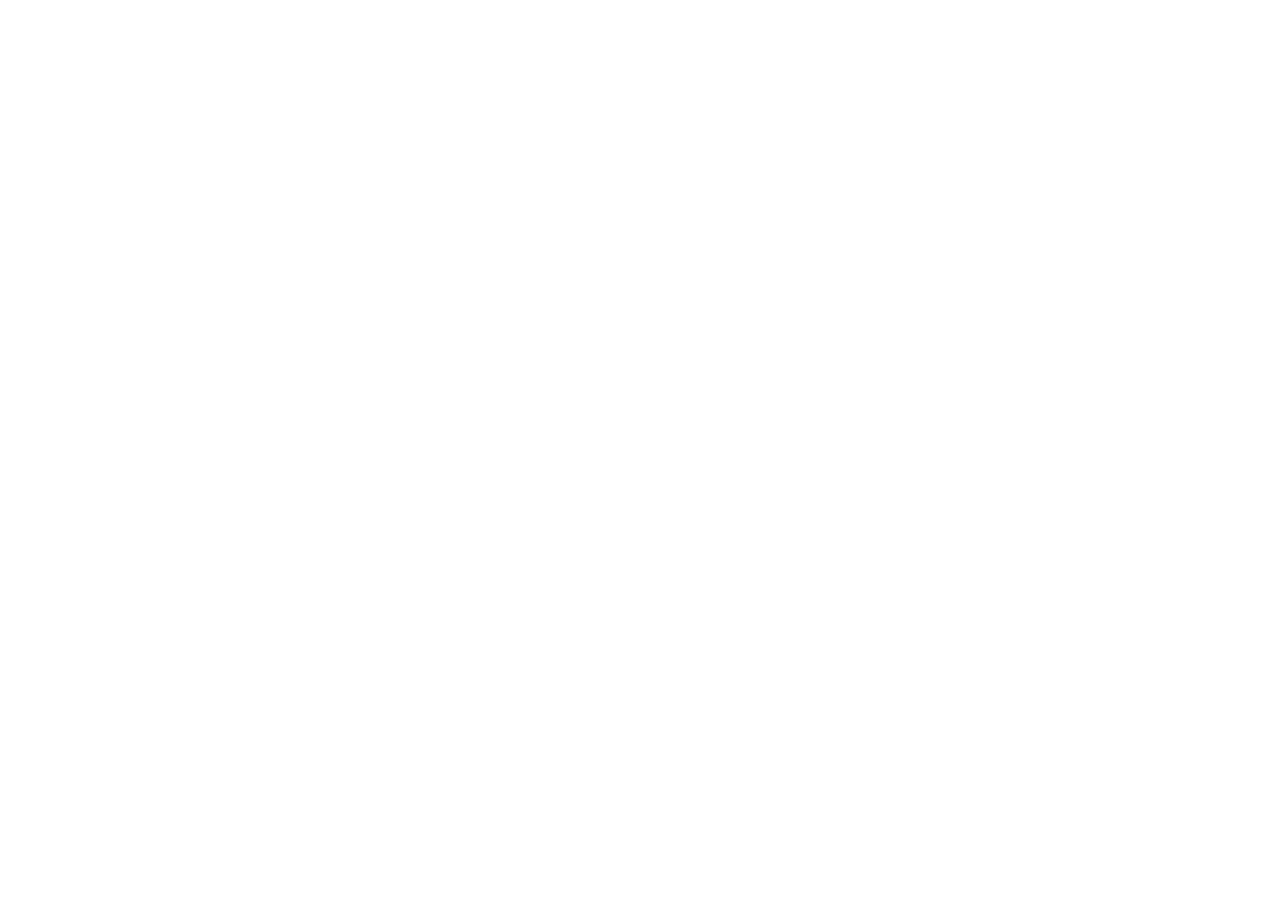
==== index.html @ f1789b02 "Update index.html" ====
<!DOCTYPE html>
<html lang="en">
<head>
    <meta charset="UTF-8">
    <meta http-equiv="X-UA-Compatible" content="IE=edge">
    <meta name="viewport" content="width=device-width, initial-scale=1.0">
    <title>Welcome to Our Quiz!</title>
    <link rel="stylesheet" href="style.css">
</head>
<body>

<script src="script.js"></script>
</body>
</html>
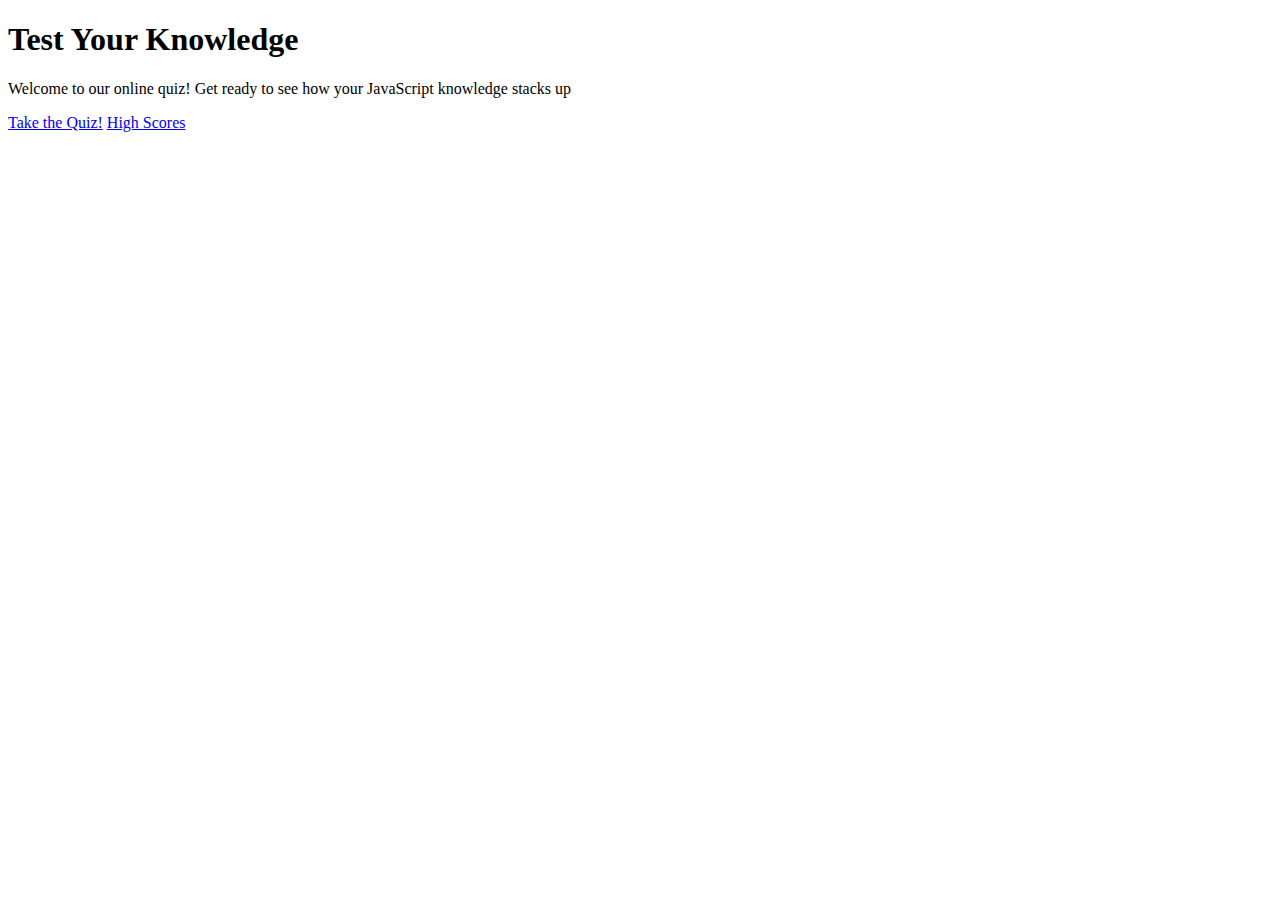
==== commit 333a568a: "more edits" ====
--- a/index.html
+++ b/index.html
@@ -5,10 +5,19 @@
     <meta http-equiv="X-UA-Compatible" content="IE=edge">
     <meta name="viewport" content="width=device-width, initial-scale=1.0">
     <title>Welcome to Our Quiz!</title>
+    <!-- Bootstrap CSS -->
+    <link href="https://cdn.jsdelivr.net/npm/bootstrap@5.0.1/dist/css/bootstrap.min.css" rel="stylesheet" integrity="sha384-+0n0xVW2eSR5OomGNYDnhzAbDsOXxcvSN1TPprVMTNDbiYZCxYbOOl7+AMvyTG2x" crossorigin="anonymous">
     <link rel="stylesheet" href="style.css">
 </head>
 <body>
-
+    <div class="container">
+       <div id="main">
+           <h1>Test Your Knowledge</h1>
+            <p>Welcome to our online quiz! Get ready to see how your JavaScript knowledge stacks up </p>
+            <a class="btn btn-lg btn-outline-light" href="/quizpage.html">Take the Quiz!</a>
+            <a class="btn btn-lg btn-outline-light" href="/leaderboard.html">High Scores</a>
+    </div>
+    </div>
 <script src="script.js"></script>
 </body>
 </html>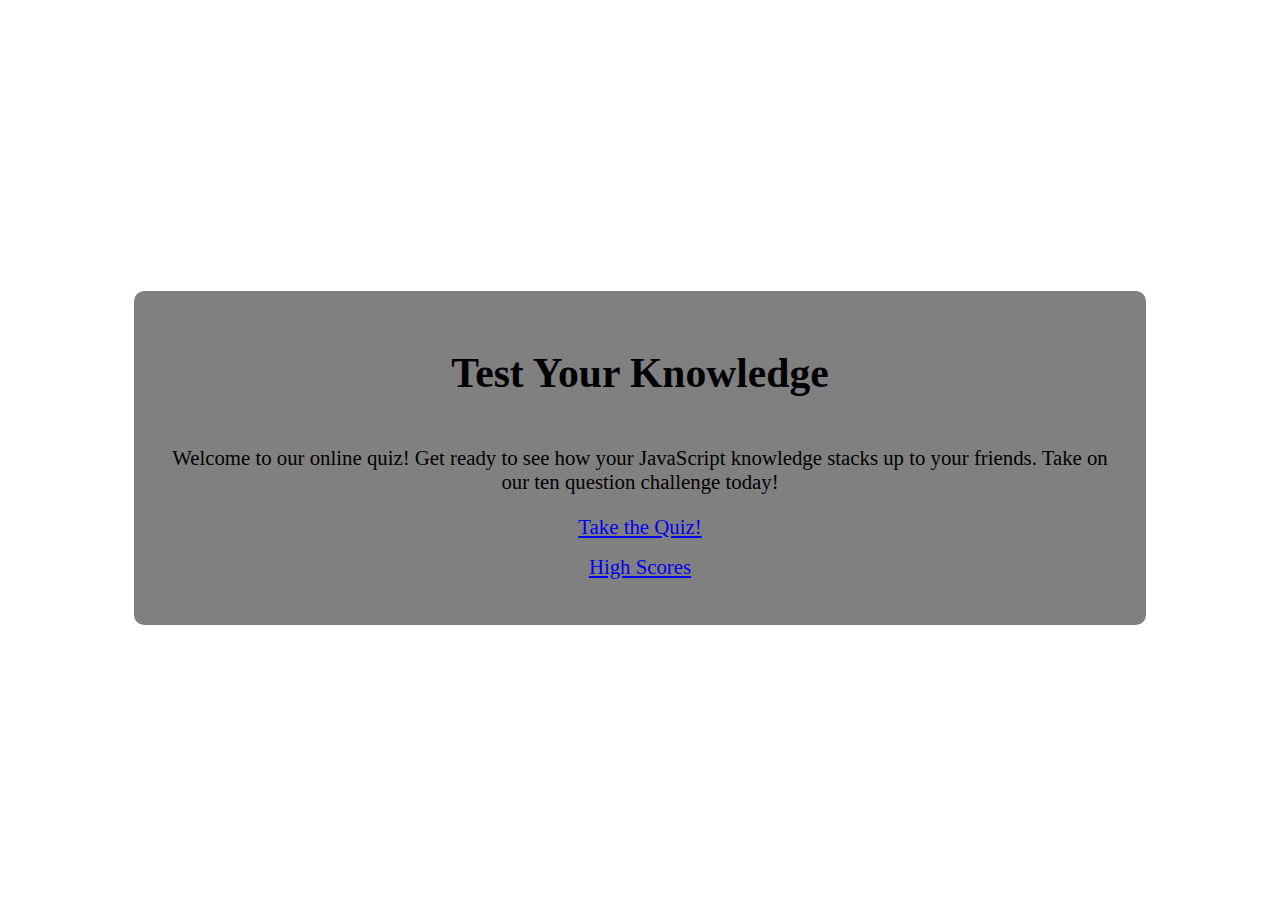
==== commit 6ae6026c: "missing navbar" ====
--- a/index.html
+++ b/index.html
@@ -11,12 +11,12 @@
 </head>
 <body>
     <div class="container">
-       <div id="main">
-           <h1>Test Your Knowledge</h1>
-            <p>Welcome to our online quiz! Get ready to see how your JavaScript knowledge stacks up </p>
+        <div id="home" class="flex-center flex-column">
+            <h1>Test Your Knowledge</h1>
+            <p>Welcome to our online quiz! Get ready to see how your JavaScript knowledge stacks up to your friends. Take on our ten question challenge today!</p>
             <a class="btn btn-lg btn-outline-light" href="/quizpage.html">Take the Quiz!</a>
             <a class="btn btn-lg btn-outline-light" href="/leaderboard.html">High Scores</a>
-    </div>
+        </div>
     </div>
 <script src="script.js"></script>
 </body>
--- a/style.css
+++ b/style.css
@@ -0,0 +1,40 @@
+/* LANDING PAGE STYLING */
+body {
+    font-size: 1.3rem;
+}
+
+.flex-column {
+    display: flex;
+    flex-direction: column;
+}
+
+.flex-center {
+    justify-content: center;
+    align-items: center;
+}
+
+.container {
+    width: 100vw; /* takes up the entire view width */
+    height: 100vh; /* takes up the entire view height */
+    display: flex;
+    justify-content: center;
+    align-items: center;
+    max-width: 80%;
+    margin: 0 auto; /* keeping things centered with different viewport sizes */
+}
+
+.container > * {
+    width: 100%;
+    /* any child of .container takes up 100% */
+}
+
+#home {
+    padding: 30px;
+    border-radius: 10px;
+    text-align: center;
+    background-color: gray;
+}
+
+.btn {
+    margin-bottom: 1rem;
+}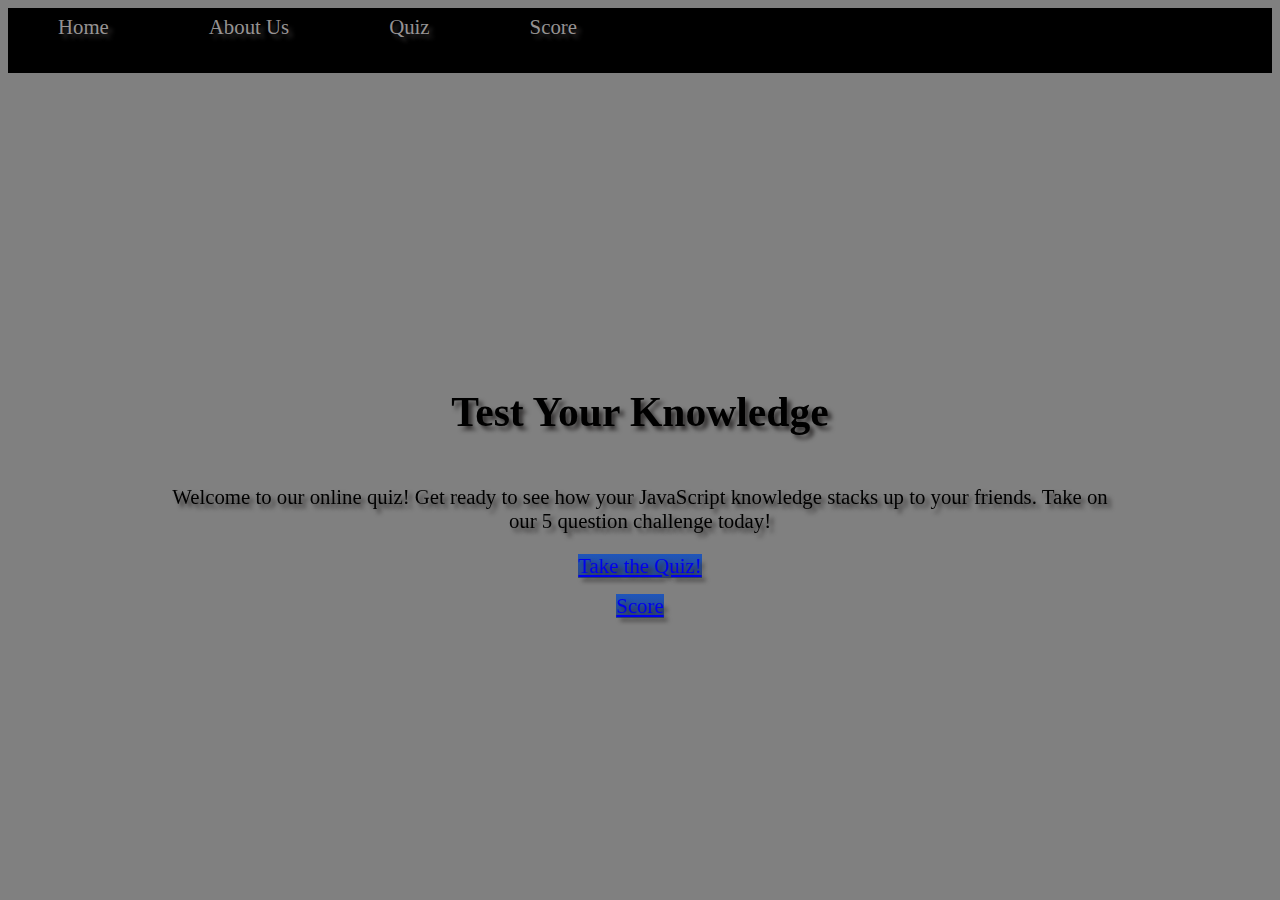
==== commit adb007b4: "Rename introPage.html to index.html" ====
--- a/index.html
+++ b/index.html
@@ -7,17 +7,34 @@
     <title>Welcome to Our Quiz!</title>
     <!-- Bootstrap CSS -->
     <link href="https://cdn.jsdelivr.net/npm/bootstrap@5.0.1/dist/css/bootstrap.min.css" rel="stylesheet" integrity="sha384-+0n0xVW2eSR5OomGNYDnhzAbDsOXxcvSN1TPprVMTNDbiYZCxYbOOl7+AMvyTG2x" crossorigin="anonymous">
-    <link rel="stylesheet" href="style.css">
+    <link rel="stylesheet" href="intropage.css">
 </head>
-<body>
+
+
+
+<ul>
+    <li><a href="introPage.html">Home</a></li>
+     <li><a href="aboutus.html">About Us</a></li>
+    <li><a href="quizpage.html">Quiz</a></li>
+   <li><a href="end.html">Score</a></li>
+  </ul>
+
+
+<body style="background: gray">
+
+    <video id="vid" playsinline autoplay muted loop>
+        <source src="plexus.mp4" type="video/mp4">
+        </video>
+
+
     <div class="container">
         <div id="home" class="flex-center flex-column">
             <h1>Test Your Knowledge</h1>
-            <p>Welcome to our online quiz! Get ready to see how your JavaScript knowledge stacks up to your friends. Take on our ten question challenge today!</p>
-            <a class="btn btn-lg btn-outline-light" href="/quizpage.html">Take the Quiz!</a>
-            <a class="btn btn-lg btn-outline-light" href="/leaderboard.html">High Scores</a>
+            <p>Welcome to our online quiz! Get ready to see how your JavaScript knowledge stacks up to your friends. Take on our 5 question challenge today!</p>
+            <a style="background-image: linear-gradient( #1f56bb, #2c4783);" class="btn btn-lg btn-outline-light" href="quizpage.html">Take the Quiz!</a>
+            <a style="background-image: linear-gradient( #1f56bb, #2c4783);" class="btn btn-lg btn-outline-light"  class="btn btn-lg btn-outline-light" href="end.html">Score</a>
         </div>
     </div>
 <script src="script.js"></script>
 </body>
-</html>+</html>
--- a/intropage.css
+++ b/intropage.css
@@ -0,0 +1,151 @@
+video {
+    object-fit: cover;
+    width: 100vw;
+    height: 100vh;
+    position: fixed; 
+  }
+
+
+
+
+/* LANDING PAGE STYLING */
+body {
+    font-size: 1.3rem;
+}
+ 
+.flex-column {
+    display: flex;
+    position: relative;
+    flex-direction: column;
+}
+
+.flex-center {
+    justify-content: center;
+    align-items: center;
+}
+
+.container {
+    width: 80%; /* takes up the entire view width */
+    height: 100; /* takes up the entire view height */
+    display: flex;
+    justify-content: center;
+    align-items: center;
+    /* max-width: 80%; */
+    margin: 0 auto; /* keeping things centered with different viewport sizes */
+   margin-top: 20%;
+   animation: fadeIn linear 3s;
+   -webkit-animation: fadeIn linear 3s;
+   -moz-animation: fadeIn linear 3s;
+   -o-animation: fadeIn linear 3s;
+   -ms-animation: fadeIn linear 3s;
+  
+}
+
+
+
+
+@keyframes fadeIn {
+    0% {opacity:0;}
+    100% {opacity:1;}
+  }
+  
+  @-moz-keyframes fadeIn {
+    0% {opacity:0;}
+    100% {opacity:1;}
+  }
+  
+  @-webkit-keyframes fadeIn {
+    0% {opacity:0;}
+    100% {opacity:1;}
+  }
+  
+  @-o-keyframes fadeIn {
+    0% {opacity:0;}
+    100% {opacity:1;}
+  }
+  
+  @-ms-keyframes fadeIn {
+    0% {opacity:0;}
+    100% {opacity:1;}
+  }
+
+.container > * {
+    width: 100%;
+    /* any child of .container takes up 100% */
+    margin-top: 5px;
+    color: black;
+  text-shadow: 4px 4px 4px rgb(51, 49, 49);
+}
+
+#home {
+    padding: 30px;
+    border-radius: 10px;
+    text-align: center;
+    /* background-color: gray; */
+}
+
+.btn {
+    margin-bottom: 1rem;
+}
+
+/* GAME PAGE STYLING */
+
+#quiz {
+    display: flex;
+    justify-content: space-between;
+}
+
+ul {
+    list-style-type: none;
+    margin: 0;
+    padding: 0;
+    /* position: relative; */
+  }
+
+  li {
+    display: inline;
+  }
+
+  ul {
+    background-color: #dddddd;
+    /* border-radius: 5px; */
+  }
+ 
+ul {
+  list-style-type: none;
+  margin: 0;
+  padding: 0;
+  overflow: hidden;
+  background-color: black;
+  
+  
+}
+
+li {
+  float: left;
+}
+
+li a {
+  display: flex;
+  position: relative;
+  color: rgba(189, 185, 185, 0.8);
+  padding: 7px 16px;
+  text-decoration: none;
+  padding-left: 50px;
+  padding-right: 50px;
+  /* border-radius: 4px; */
+  border: rgb(124, 120, 120);
+  height: 50px;
+  text-align: center;
+  margin-bottom: .5px;
+  text-shadow: 4px 4px 4px rgb(51, 49, 49);
+  
+  
+}
+
+/* Change the link color to #111 (black) on hover */
+li a:hover {
+  background-image: linear-gradient( #1f56bb, #2c4783);
+  color: black;
+}
+
